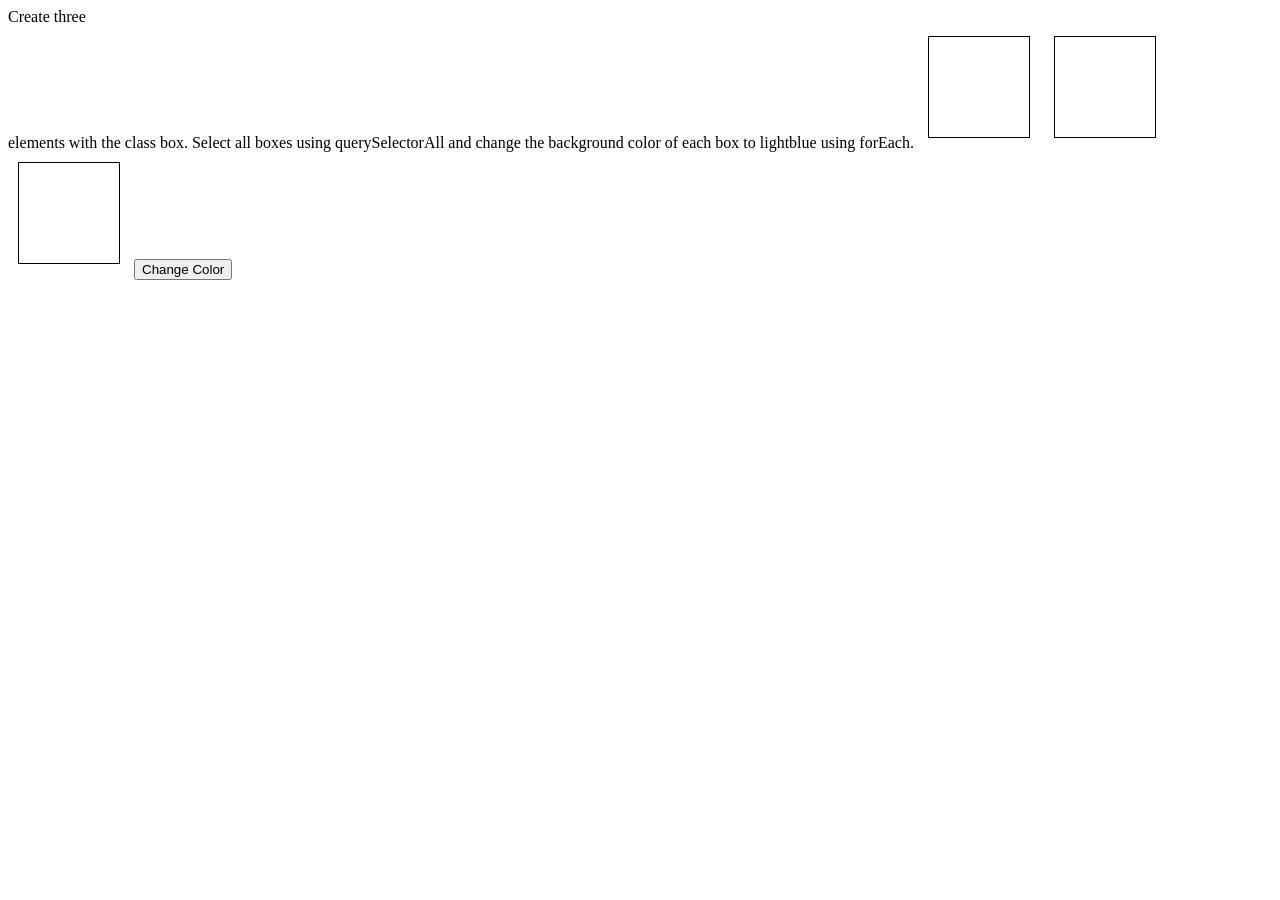
==== session6/assignment_2/index.html @ 7e717ad2 "assignment 2 of DOM" ====
Create three <div> elements with the class box.
Select all boxes using querySelectorAll and change the background color of each box to lightblue using forEach.


<!DOCTYPE html>
<html lang="en">
<head>
    <meta charset="UTF-8">
    <title>DOM Assignment 2</title>
    <style>
        .box {
            width: 100px;
            height: 100px;
            border: 1px solid black;
            margin: 10px;
            display: inline-block;
        }
    </style>
</head>
<body>

    <div class="box"></div>
    <div class="box"></div>
    <div class="box"></div>

    <button onclick="changeColor()">Change Color</button>

    <script>
        function changeColor() {
            const boxes = document.querySelectorAll(".box");

            boxes.forEach(box => {
                box.style.backgroundColor = "lightblue";
            });
        }
    </script>

</body>
</html>
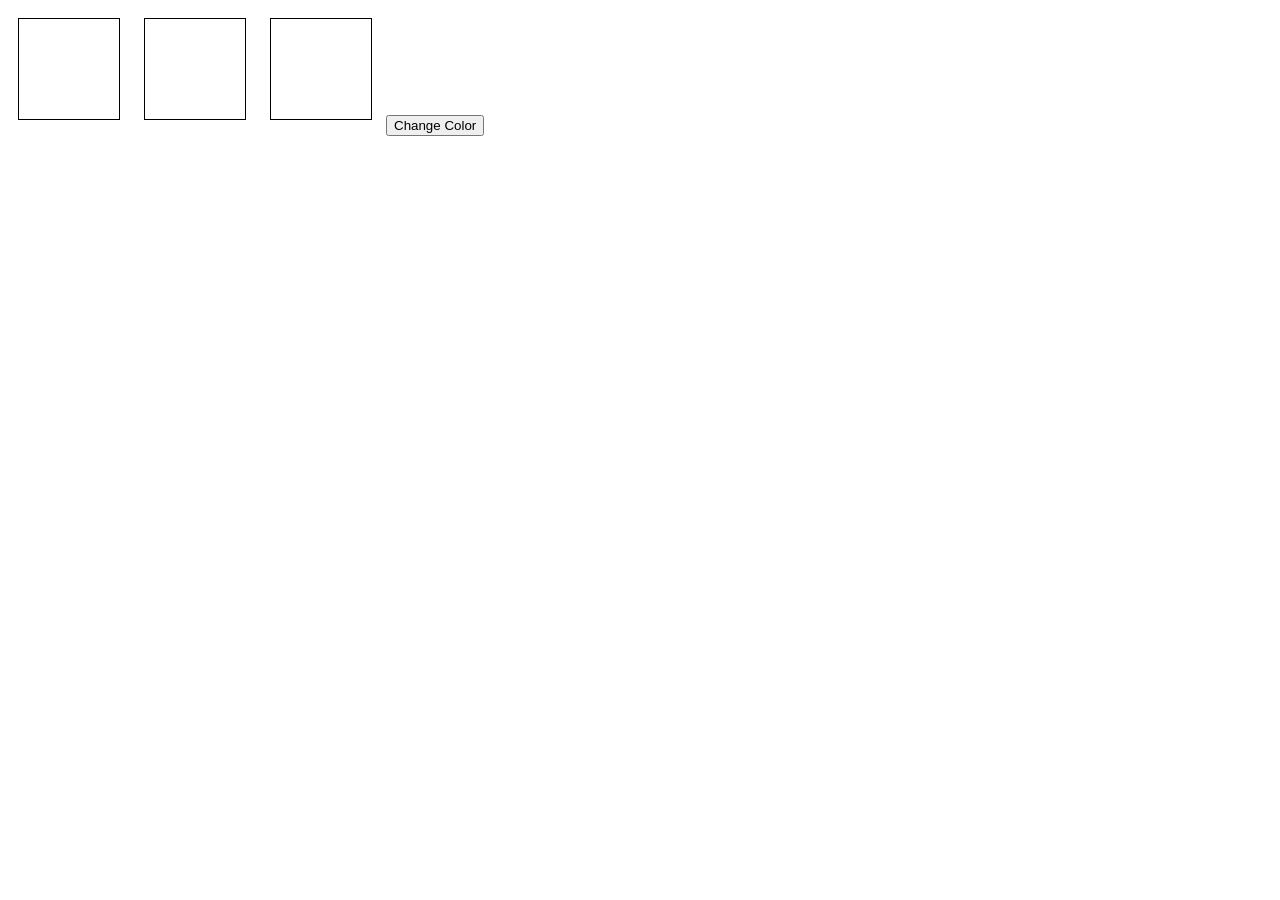
==== commit 2fca9ac9: "assignment 2 of DOM" ====
--- a/session6/assignment_2/index.html
+++ b/session6/assignment_2/index.html
@@ -1,5 +1,5 @@
- Create three <div> elements with the class box.
-Select all boxes using querySelectorAll and change the background color of each box to lightblue using forEach.
+ <!-- Create three <div> elements with the class box.
+Select all boxes using querySelectorAll and change the background color of each box to lightblue using forEach. -->
 
 
 <!DOCTYPE html>
